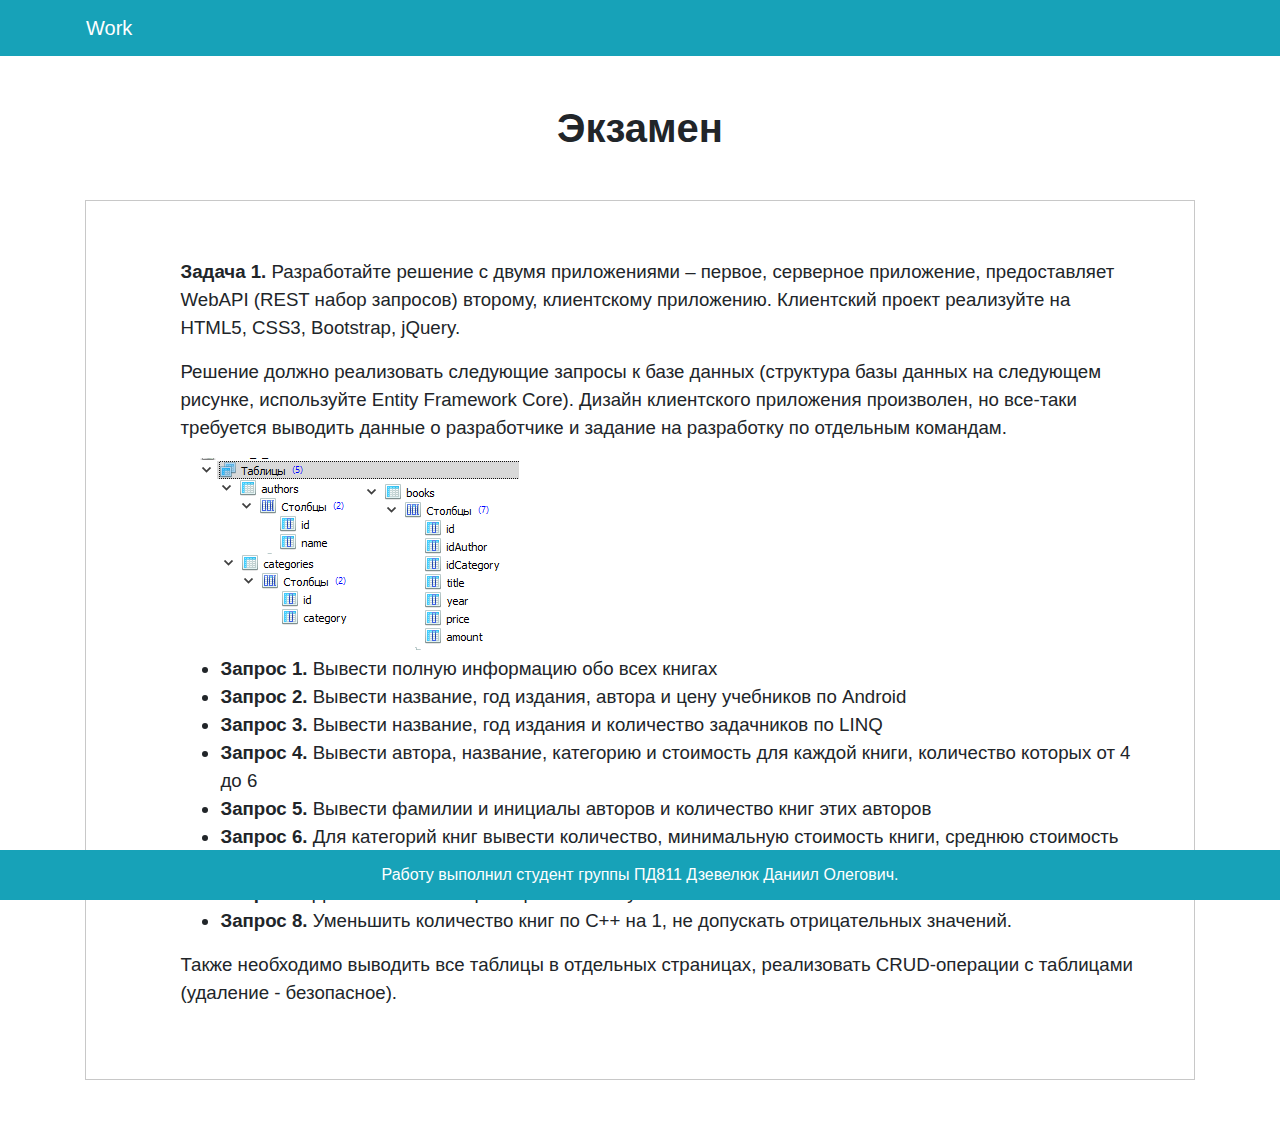
==== frontend/index.html @ 5a88aab2 "Создан frontend" ====
<!DOCTYPE html>
<html lang="ru">
    <head>
        <meta charset="UTF-8">
        <title>Экзамен</title>

        <!-- Подключение стилей. -->
        <link rel="stylesheet" href="lib/bootstrap/css/bootstrap.css">
        <link rel="stylesheet" href="css/like_word.css">
        <link rel="stylesheet" href="css/index.css">
    </head>
    <body>
        <header class="bg-info">
            <nav class="navbar navbar-expand-lg navbar-dark primary container">
                <a class="navbar-brand" href="index.html">Work</a>
                <button class="navbar-toggler" type="button" data-toggle="collapse" data-target="#navbarNav" aria-controls="navbarNav"
                        aria-expanded="false" aria-label="Toggle navigation">
                    <span class="navbar-toggler-icon"></span>
                </button>
                <div class="collapse navbar-collapse" id="navbarNav">
                    <ul class="navbar-nav">
                    </ul>
                </div>
            </nav>
        </header>

        <div class="container">
            <h1 class="text-center m-3 m-sm-5"><strong>Экзамен</strong></h1>

            <div class="like-word mt-3 mb-5">
                <p>
                    <strong>Задача 1.</strong> Разработайте решение с двумя приложениями – первое,
                    серверное приложение, предоставляет WebAPI (REST набор запросов)
                    второму, клиентскому приложению. Клиентский проект
                    реализуйте на HTML5, CSS3, Bootstrap, jQuery.
                </p>
                <p>
                    Решение должно реализовать следующие запросы к базе данных
                    (структура базы данных на следующем рисунке, используйте
                    Entity Framework Core). Дизайн клиентского приложения произволен,
                    но все-таки требуется выводить данные о разработчике и
                    задание на разработку по отдельным командам.
                </p>
                <img src="images/database.png" alt="Таблицы БД">
                <ul>
                    <li><strong>Запрос 1.</strong> Вывести полную информацию обо всех книгах</li>
                    <li><strong>Запрос 2.</strong> Вывести название, год издания, автора и цену учебников по Android</li>
                    <li><strong>Запрос 3.</strong> Вывести название, год издания и количество задачников по LINQ</li>
                    <li><strong>Запрос 4.</strong> Вывести автора, название, категорию и стоимость для каждой книги, количество которых от 4 до 6</li>
                    <li><strong>Запрос 5.</strong> Вывести фамилии и инициалы авторов и количество книг этих авторов</li>
                    <li><strong>Запрос 6.</strong> Для категорий книг вывести количество, минимальную стоимость книги, среднюю стоимость книги, максимальную стоимость книги</li>
                    <li><strong>Запрос 7.</strong> Для всех книг автора Абрамян М.Э. увеличить стоимость книг на 15%</li>
                    <li><strong>Запрос 8.</strong> Уменьшить количество книг по C++ на 1, не допускать отрицательных значений.</li>
                </ul>
                <p>
                    Также необходимо выводить все таблицы в
                    отдельных страницах, реализовать CRUD-операции
                    с таблицами (удаление - безопасное).
                </p>
            </div>
        </div>

        <footer class="container-fluid bg-info d-flex footer-height fixed-bottom">
            <div class="m-auto text-white text-center">Работу выполнил студент группы ПД811 Дзевелюк Даниил Олегович.</div>
        </footer>

        <!-- Подключение скриптов-->
        <!-- ненавязчивый JavaScript для Bootstrap 4 -->
        <script src="lib/bootstrap/js/jquery-3.5.1.min.js"></script>
        <script src="lib/bootstrap/js/popper.min.js"></script>
        <script src="lib/bootstrap/js/bootstrap.min.js"></script>
    </body>
</html>
---- frontend/css/like_word.css ----
/* Имитация Ворда */
.like-word{
	font-family: 'Calibri', sans-serif;
    font-size: 14pt;
    padding: 1.5cm 1.5cm 1.5cm 2.5cm;
    background: white;
    border: 1px solid #c8c8c8;
    margin: auto;
}

.like-word ul{
    margin-top: 0;
}

.like-word h3{
    font-family: "Calibri Light", sans-serif;
    font-size: 16pt;
    font-weight: bold;
    color: #2E74B5;
    margin-bottom: 5px;
}
---- frontend/css/index.css ----
.footer-height{
    height: 50px;
}

.bd-example {
    padding: 1.5rem;
    margin-right: 0;
    margin-left: 0;
    border: #f7f7f9 .2rem solid;
}
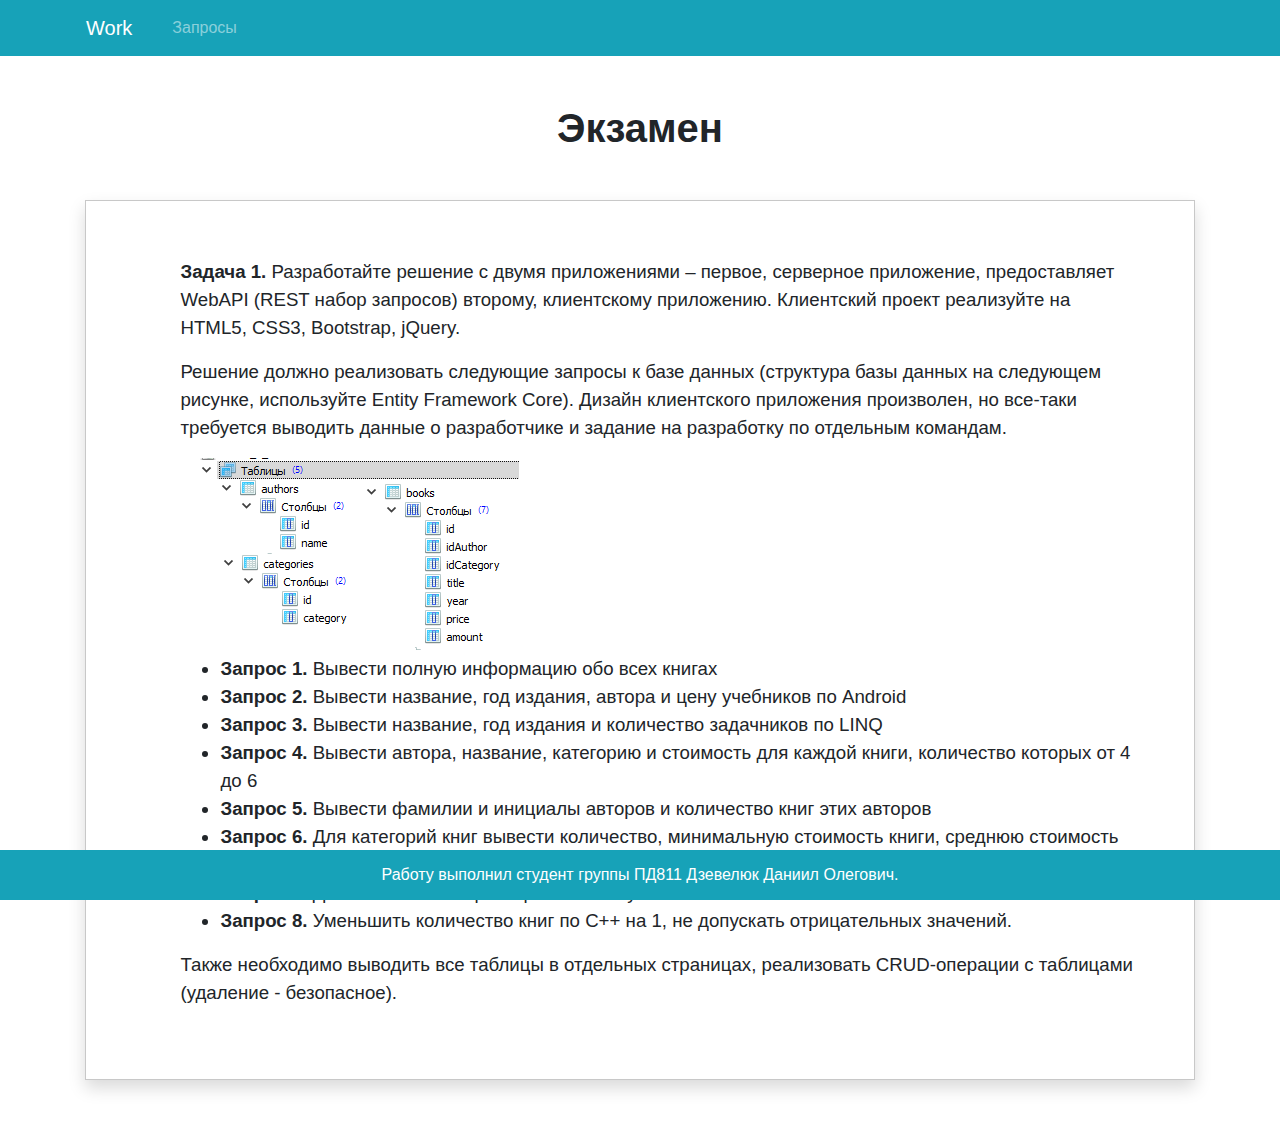
==== commit f9ff9026: "Сделаны страницы с запросами" ====
--- a/frontend/index.html
+++ b/frontend/index.html
@@ -19,6 +19,11 @@
                 </button>
                 <div class="collapse navbar-collapse" id="navbarNav">
                     <ul class="navbar-nav">
+                        <li class="nav-item px-3">
+                            <a href="html/queries/query1.html" class="nav-link">
+                                Запросы
+                            </a>
+                        </li>
                     </ul>
                 </div>
             </nav>
@@ -27,7 +32,7 @@
         <div class="container">
             <h1 class="text-center m-3 m-sm-5"><strong>Экзамен</strong></h1>
 
-            <div class="like-word mt-3 mb-5">
+            <div class="like-word shadow mt-3 mb-5">
                 <p>
                     <strong>Задача 1.</strong> Разработайте решение с двумя приложениями – первое,
                     серверное приложение, предоставляет WebAPI (REST набор запросов)
@@ -66,8 +71,7 @@
 
         <!-- Подключение скриптов-->
         <!-- ненавязчивый JavaScript для Bootstrap 4 -->
-        <script src="lib/bootstrap/js/jquery-3.5.1.min.js"></script>
-        <script src="lib/bootstrap/js/popper.min.js"></script>
-        <script src="lib/bootstrap/js/bootstrap.min.js"></script>
+        <script src="lib/jquery/jquery.min.js"></script>
+        <script src="lib/bootstrap/js/bootstrap.bundle.min.js"></script>
     </body>
 </html>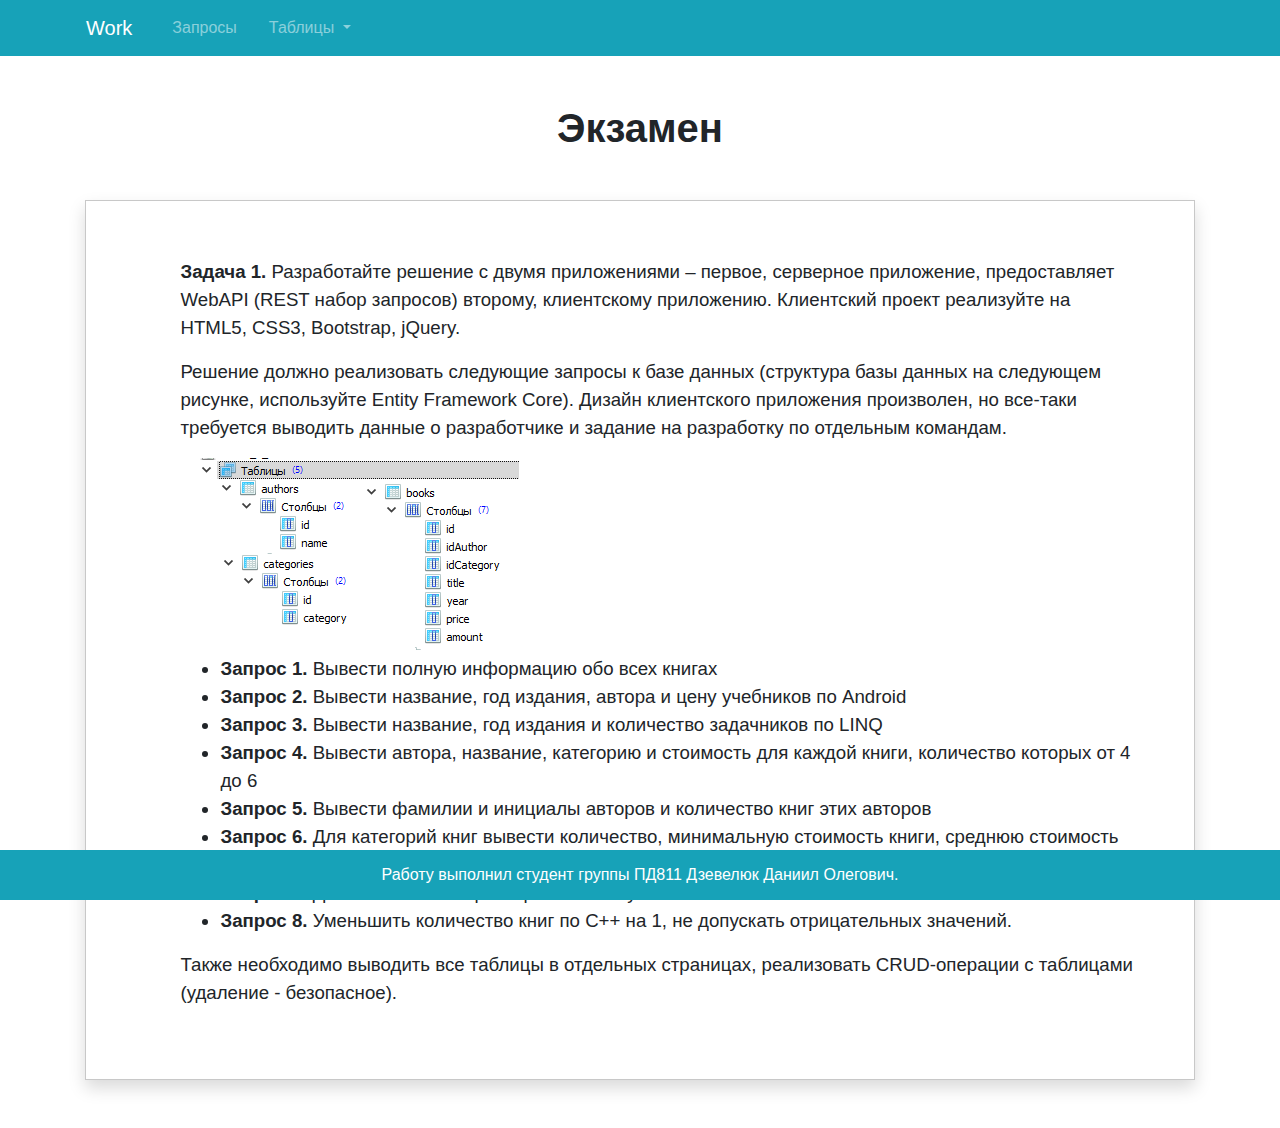
==== commit 1ffc1a18: "Первое задание" ====
--- a/frontend/index.html
+++ b/frontend/index.html
@@ -23,6 +23,16 @@
                             <a href="html/queries/query1.html" class="nav-link">
                                 Запросы
                             </a>
+                        </li>
+                        <li class="nav-item dropdown">
+                            <a class="nav-link dropdown-toggle" href="#" id="navbarDropdown" role="button" data-toggle="dropdown" aria-haspopup="true" aria-expanded="false">
+                                Таблицы
+                            </a>
+                            <div class="dropdown-menu" aria-labelledby="navbarDropdown">
+                                <a class="dropdown-item" href="html/tables/books.html">Книги</a>
+                                <a class="dropdown-item" href="html/tables/authors.html">Авторы</a>
+                                <a class="dropdown-item" href="html/tables/categories.html">Категории</a>
+                            </div>
                         </li>
                     </ul>
                 </div>
